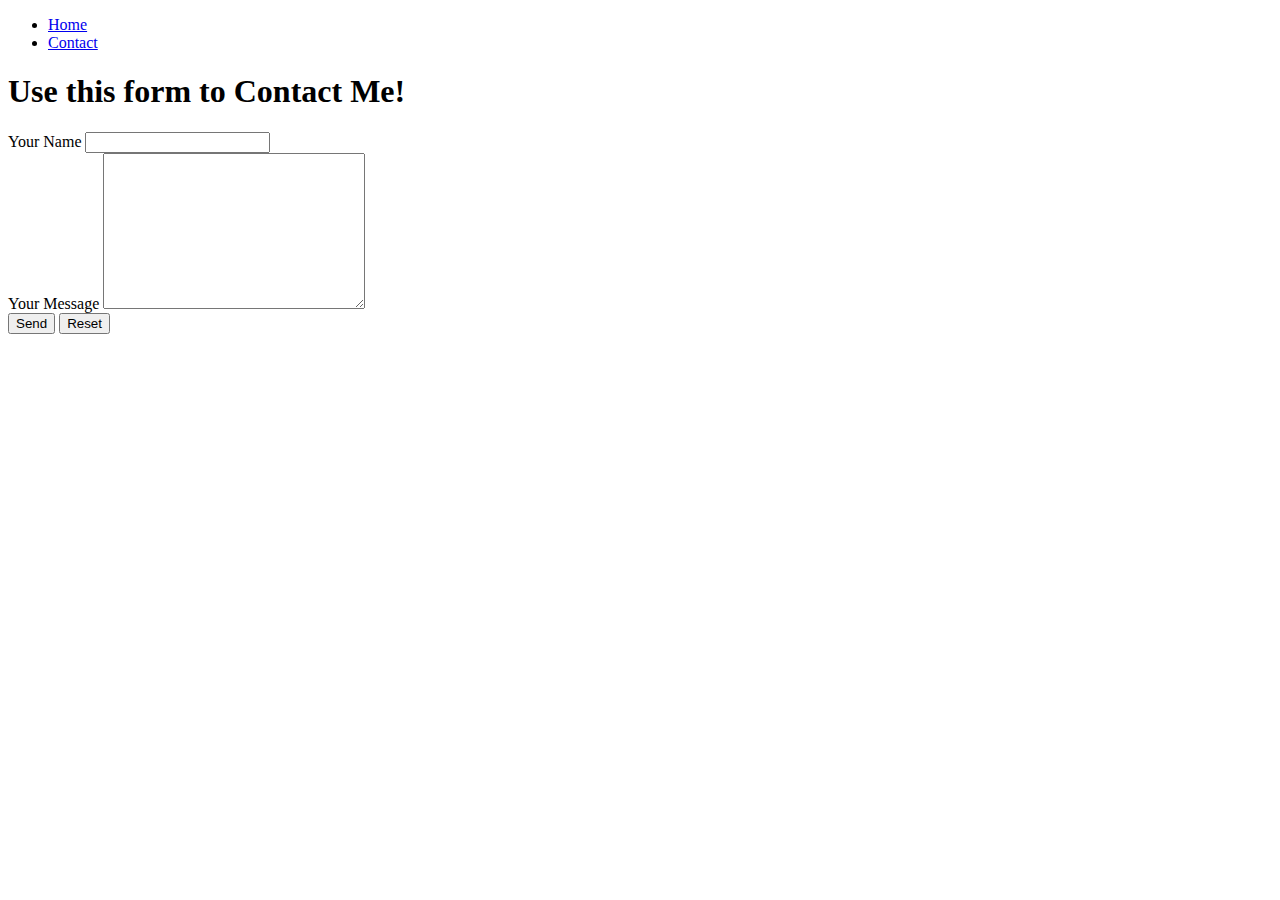
==== contact.html @ 0ea205b9 "all_about_me_html_done" ====
<!DOCTYPE html>
<html lang="en">
  <head>
    <meta charset="UTF-8">
    <meta name="viewport" content="width=device-width, initial-scale=1.0">
    <meta http-equiv="X-UA-Compatible" content="ie=edge">
    <title>Contact Me</title>
  </head>
  <body>
    <nav>
      <ul>
        <li><a href="index.html">Home</a></li>
        <li><a href="contact.html" class="current-page">Contact</a></li>
      </ul>
    </nav>
    <main>
      <h1>Use this form to Contact Me!</h1>
      <form
        action="https://formspree.io/andyweiss@wyncode.co"
        method="POST"
      >
        <div class="form-input">
          <label for="your-name">Your Name</label>
          <input
            id="your-name"
            type="text"
            name="your-name"
            autocomplete="off"
          >
        </div>
        <div class="form-input">
          <label for="your-mesage">Your Message</label>
          <textarea
            name="your-message"
            id="your-message"
            cols="30"
            rows="10"
          ></textarea>
        </div>
        <input type="submit" value="Send">
        <input type="reset">
      </form>
    </main>
  </body>
</html>
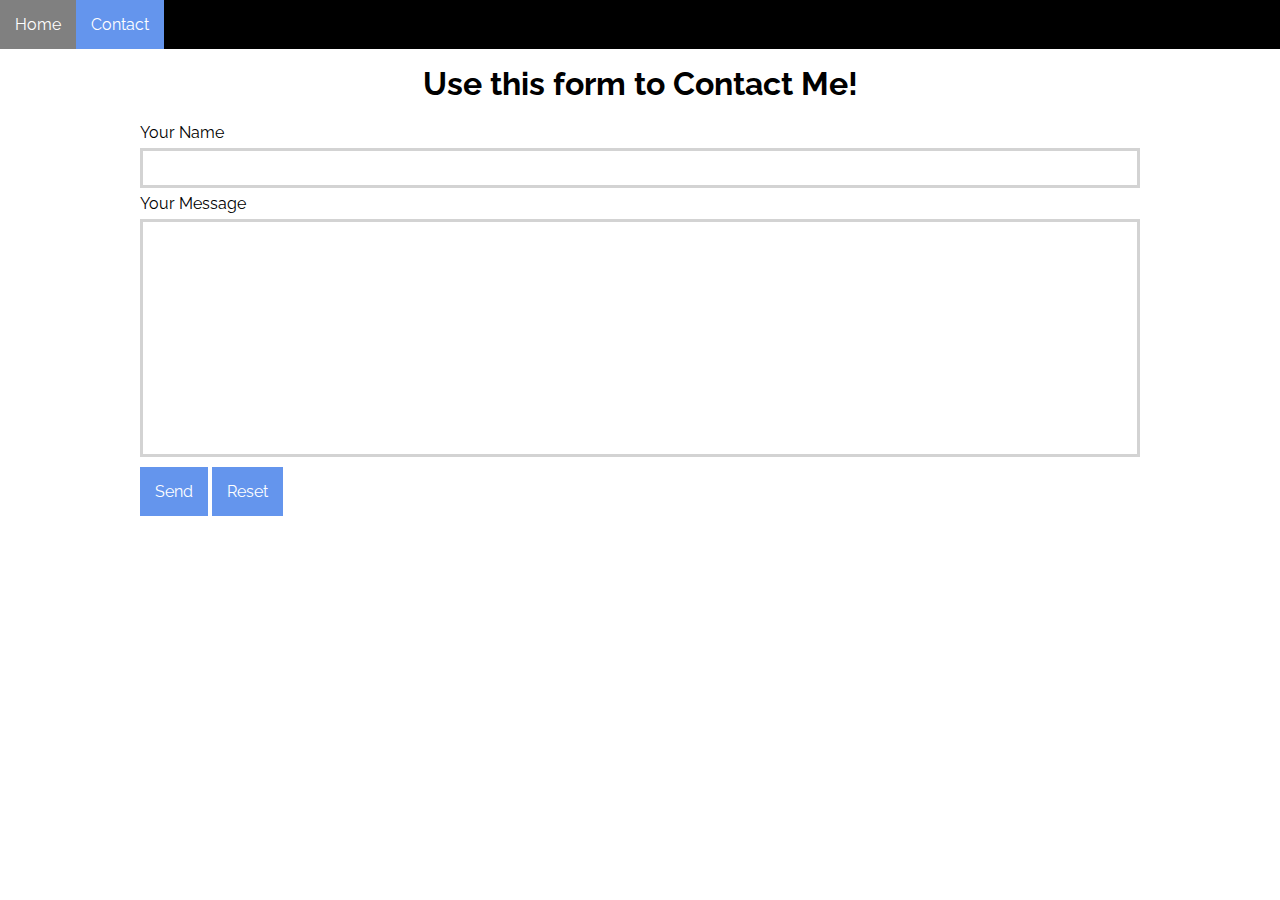
==== commit ebd652fc: "css changes" ====
--- a/contact.html
+++ b/contact.html
@@ -4,6 +4,10 @@
     <meta charset="UTF-8">
     <meta name="viewport" content="width=device-width, initial-scale=1.0">
     <meta http-equiv="X-UA-Compatible" content="ie=edge">
+    <link href="https://fonts.googleapis.com/css?family=Raleway&display=swap" rel="stylesheet">
+    <link rel="stylesheet" href="global.css">
+    <link rel="stylesheet" href="navbar.css">
+    <link rel="stylesheet" href="contact.css">
     <title>Contact Me</title>
   </head>
   <body>
@@ -26,6 +30,7 @@
             type="text"
             name="your-name"
             autocomplete="off"
+            required
           >
         </div>
         <div class="form-input">
@@ -35,9 +40,10 @@
             id="your-message"
             cols="30"
             rows="10"
+            required
           ></textarea>
         </div>
-        <input type="submit" value="Send">
+        <button type="submit">Send</button>
         <input type="reset">
       </form>
     </main>
--- a/global.css
+++ b/global.css
@@ -0,0 +1,20 @@
+body {
+margin: 0; 
+}
+li{
+    list-style-type: none;
+}
+a{
+    text-decoration: none;
+}
+*{
+    font-family: 'Raleway', sans-serif;
+    box-sizing: border-box;   
+}
+
+main{
+    margin: 65px;
+}
+ul{ 
+    padding: 0;
+}
--- a/navbar.css
+++ b/navbar.css
@@ -0,0 +1,28 @@
+nav{
+    background-color: black;
+    position: fixed;
+    top: 0;
+    left: 0;
+    right: 0;
+    z-index: 2;
+}
+
+nav ul{
+    display: flex;
+    margin: 0;
+}
+
+nav a{
+    color: white;
+    padding: 15px;
+    display: inline-block;
+    transition: background-color 0.2s;
+}
+
+.current-page{
+    background-color: cornflowerblue;
+}
+
+nav a:hover{
+    background-color: gray;
+}--- a/contact.css
+++ b/contact.css
@@ -0,0 +1,44 @@
+h1{
+    text-align: center;
+}
+
+main{
+    padding: 0 20px;
+}
+
+textarea{
+    resize: none;
+}
+
+form{ 
+    width: 1000px;
+    margin: 0 auto;
+}
+
+input[type="text"],textarea{
+    width: 100%;
+    font-size: 1.2rem;
+    padding: 6px;
+    margin: 6px 0;
+    border: solid lightgray;
+}
+
+button,input[type="reset"]{
+    background-color: cornflowerblue;
+    color: white;
+    padding: 15px;
+    font-size: 1rem;
+    border: 0;
+    cursor: pointer;
+    transition: background-color 0.3s;
+}
+
+button:hover, input[type="reset"]:hover{
+background-color: gray;
+}
+
+@media (max-width: 1040px){
+ form{
+    width: 100%;
+ }
+}